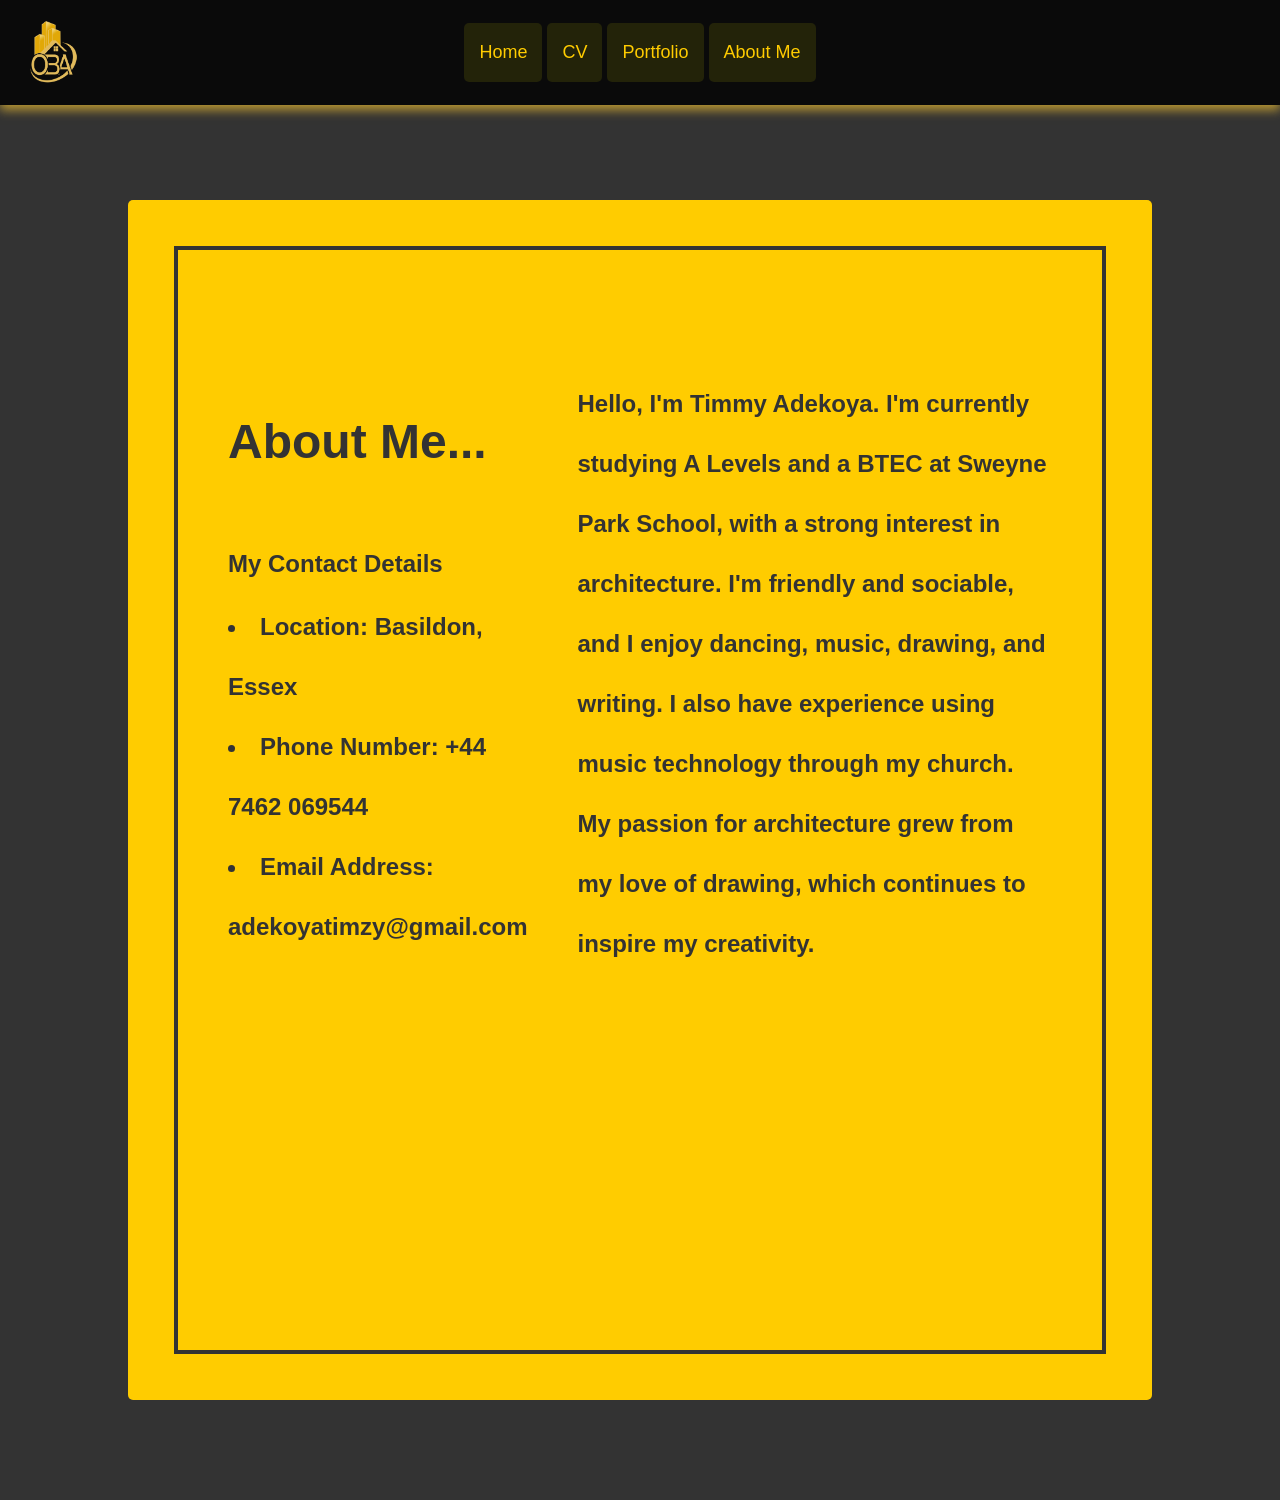
==== aboutme/index.html @ b1359a52 "Update contact info and personal description" ====
<!DOCTYPE html PUBLIC "-//W3C//DTD XHTML 1.0 Transitional//EN" "http://www.w3.org/TR/xhtml1/DTD/xhtml1-transitional.dtd">
<html xmlns="http://www.w3.org/1999/xhtml">
<head>
<meta http-equiv="Content-Type" content="text/html; charset=utf-8" />
<title>Timmy's Website</title>
<link rel="icon" type="image/x-icon" href="../files/logo.png" />
<link href="../stylesheets.css" rel="stylesheet" type="text/css" />

<style>
body {
	background-color:#333;
	
}
#Menubar {
	position: fixed;
	top: 0;
	left: 0;
	z-index: 1000; 
}

#aboutme {
	background-color:#FC0;
	color:#333;
	margin:200px 10% 100px 10%;
	padding:150px 100px;
	border-radius:5px;
	outline-offset:-50px;
	outline: 4px solid #333;
	columns:2;
	column-width:250px;
	column-gap:50px;
	column-rule: 3px dotted #333;
	display: flex;
	flex-direction: row;
	flex-wrap: nowrap;
}
</style>

</head>

<body>
<div id="Menubar">
    <a href="../index.html" class="logo">
    	<img src="../files/logo.png" id="sitelogo" />
    </a>
    <div class="menulinks-wrapper">
        <a href="../index.html">Home</a>
        <a href="../cv/index.html">CV</a>
        <a href="../portfolio/index.html">Portfolio</a>
        <a href="index.html">About Me</a>
    </div>
</div>


<div class="Contentarea" id="aboutme">
<div class="contact info"> 
		<h1><strong>About Me...  </h1>
  <p>My Contact Details</p>
  <li>Location: Basildon, Essex</li>
  <li>Phone Number: +44 7462 069544 </li>
  <li>Email Address: adekoyatimzy@gmail.com </li>
	</div>
 
  <div class="paragraph">
	  <p>Hello, I'm Timmy Adekoya. I'm currently studying A Levels and a BTEC at Sweyne Park School, with a strong interest in architecture. I'm friendly and sociable, and I enjoy dancing, music, drawing, and writing. I also have experience using music technology through my church. My passion for architecture grew from my love of drawing, which continues to inspire my creativity.</p>
  </div>
</div>


</body>
</html>
---- stylesheets.css ----
@charset "utf-8";
#Menubar {
	background-color: rgba(0,0,0,0.8);
	backdrop-filter: blur(1px);
	padding: 15px;
	position: fixed;
	top: 0;
	left: 0;
	width: 100%;
	box-shadow: 0px 5px 10px 0px rgba(255,204,51,0.66);
	box-sizing: border-box;
	display: flex;
	align-items: center;
	z-index: 10000; 
}


#Menubar a.logo {
	padding: 0;
	background: none !important;
	display: block;
}

#Menubar a.logo img {
	width: 75px !important;
	height: auto;
	display: block;
}

.menulinks-wrapper {
	display: flex;
	gap: 5px;
	align-items: center;
	margin: 0 auto; 
	padding-right: 75px; 
}

#Menubar a {
	text-decoration: none;
	color: #FC0;
	padding: 15px;
	font-size: 18px;
	border-radius: 5px;
	background-color: rgba(255,255,0,0.1);
	transition: all 0.5s ease;
	position: relative;
}

.menulinks-wrapper a:hover {
	font-family: Verdana, Geneva, sans-serif;
	background-color: #FFCC00; 
	color: #333333;  
	opacity: 1;
}

#Menubar a.logo:hover {
	opacity: 0.8;
}

#Menubar a:not(.logo):hover::after {
	width: 100%;
}

#paragraph {
	text-align: center;
	font-size:24px;
}
.Contentarea{
	color:#FC0;
	padding:100px 25% 100px 25%;
	line-height:2.5;
	background-color:#333;
	min-height:100vh;
}

.profile-pic {
    width: 500px;          
    height: 500px;
    border-radius: 50%;  
    object-fit: cover;     
    display: block;        
    margin: 20px auto;     
    border: 4px solid #FC0; 
}

body{
	background-color:#333;
	margin:0;
	background-color:#000;
	font-family:Verdana, Geneva, sans-serif;
}

.Contentarea a {
	border:2px solid #FC0;
	padding:20px;
	text-decoration:none;
	color:#FC0;
	border-radius:5px;
}

.Contentarea a:hover{
	background-color:#FC0;
	color:#000;
}

#Welcome{
	font-size:24px;
}

#Logo, #Photo, #website{
	font-size:24px;
	min-height:100px;
}

#CV{
	background-color:#333;
	color:#FC0;
	font-size:24px;
}

#Welcome h2 {
	line-height:0.66;
}

#Welcome CV Logo
Photo website h1 {
	font-size:55px;
	letter-spacing:7px;
	line-height:0.66;
}


    body {
		line-height: 1.6;
		font-size:24px;
    }
#CV h1 {
        font-size: 42px;
        margin-bottom: 5px;
    }
#CV h2 {
        margin-top: 3px;
        border-bottom: 2px solid #FC0;
        padding-bottom: 5px;
    }
    .contact {
        margin-bottom: 20px;
    }
    .contact p {
        margin: 3px 0;
    }
    ul {
        margin-top: 5px;
    }
    .job-title {
        font-weight: bold;
        margin-top: 10px;
    }
    .job-header {
        font-weight: bold;
        margin-top: 15px;
		border-bottom:2px solid #FC0;
		display:inline-block;
    }

.edu-split {
    display: flex;
    gap: 20px;
}

.edu-left {
	width:50%;
    padding-right: 20px;
    border-right: 3px solid #FC0;
}

.edu-right {
	width:50%;
    padding-left: 20px;
}


#Photo {
	background-color:#FC0;
	color:#333;
}

#Photo a {
	color:#000;
	border:2px solid #000;
}

#Photo a:hover{
	background-color:#000;
	color:#FC0;
} 

ul.skill-list{
	display:flex;
	margin-bottom:25px;
	flex-wrap:wrap;
	column-gap:40px;
	row-gap:10px;
	padding-left:20px;
}
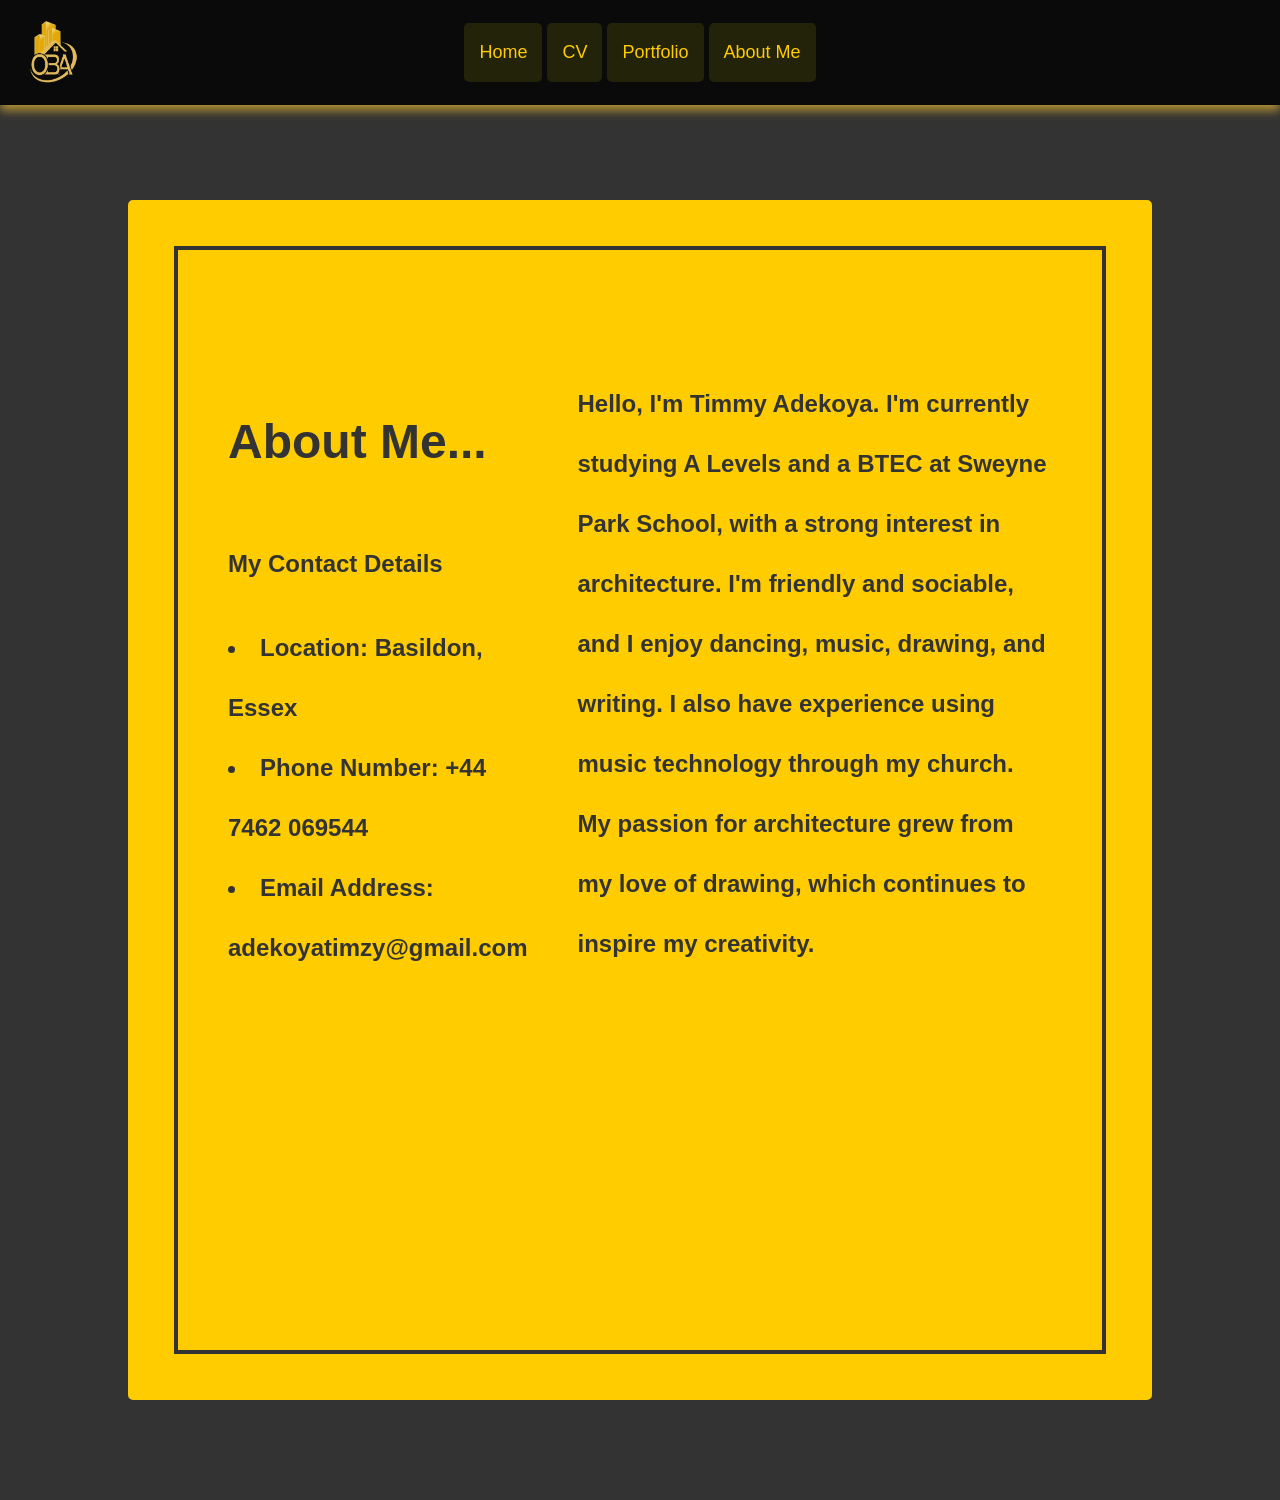
==== commit e9fd8c21: "Update index.html" ====
--- a/aboutme/index.html
+++ b/aboutme/index.html
@@ -34,6 +34,12 @@
 	flex-direction: row;
 	flex-wrap: nowrap;
 }
+.contact-info {
+	flex: 1.5;	
+}
+.paragraph {
+	flex: 1.5;
+}
 </style>
 
 </head>
@@ -53,7 +59,7 @@
 
 
 <div class="Contentarea" id="aboutme">
-<div class="contact info"> 
+<div class="contact-info"> 
 		<h1><strong>About Me...  </h1>
   <p>My Contact Details</p>
   <li>Location: Basildon, Essex</li>
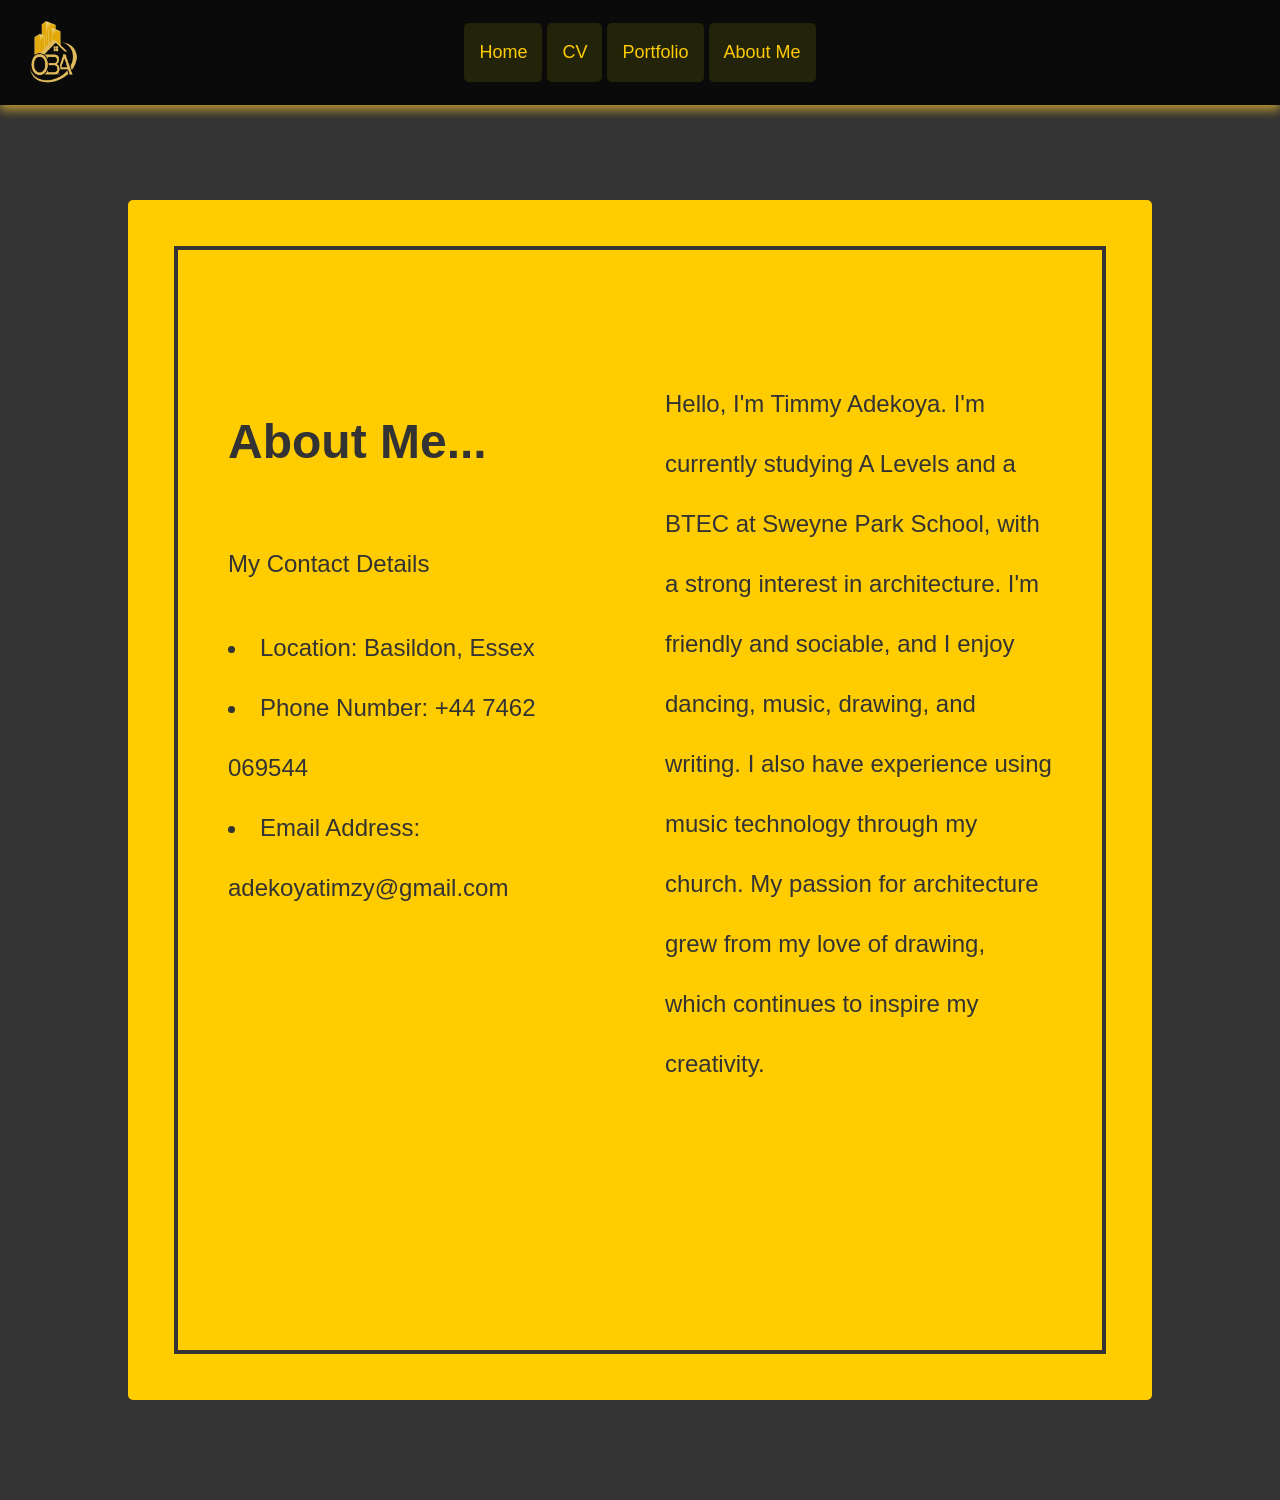
==== commit dd7874ae: "Fix HTML structure in About Me section" ====
--- a/aboutme/index.html
+++ b/aboutme/index.html
@@ -60,7 +60,7 @@
 
 <div class="Contentarea" id="aboutme">
 <div class="contact-info"> 
-		<h1><strong>About Me...  </h1>
+		<h1><strong>About Me...  </strong></h1>
   <p>My Contact Details</p>
   <li>Location: Basildon, Essex</li>
   <li>Phone Number: +44 7462 069544 </li>
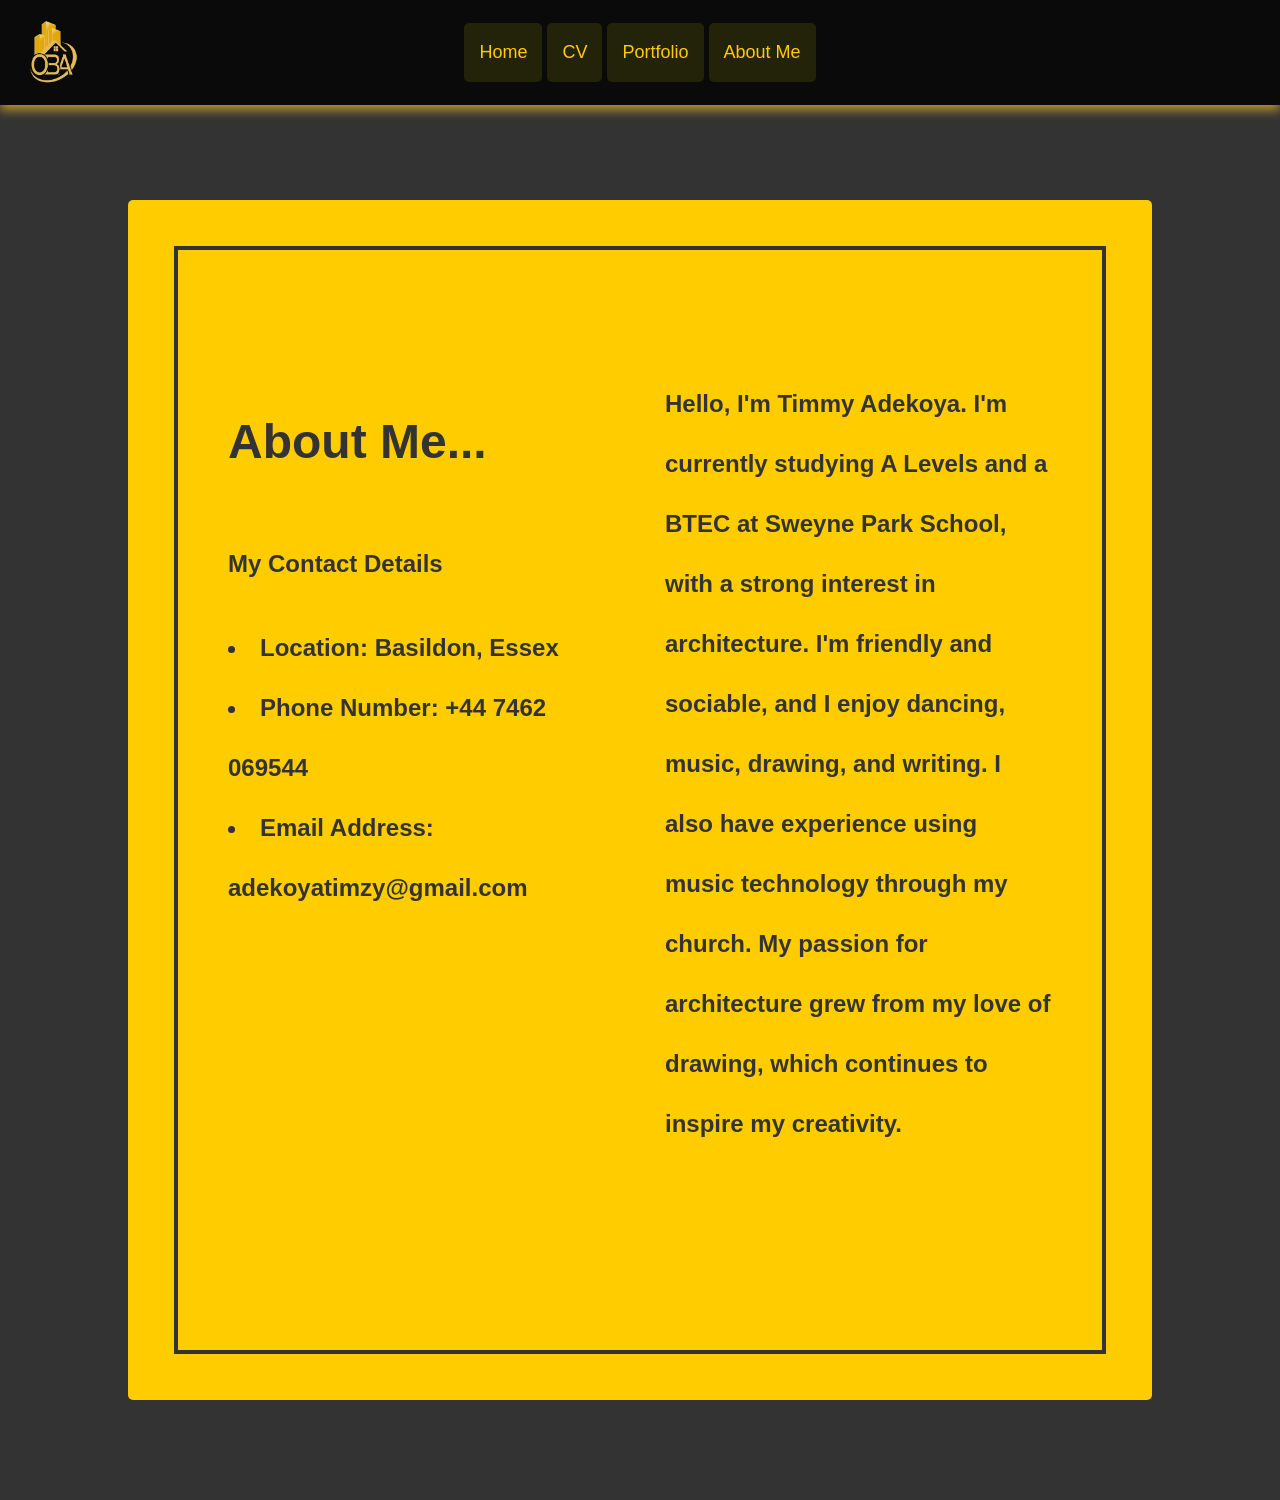
==== commit c91b7baf: "Add bold font weight to contact info and paragraph" ====
--- a/aboutme/index.html
+++ b/aboutme/index.html
@@ -35,10 +35,12 @@
 	flex-wrap: nowrap;
 }
 .contact-info {
-	flex: 1.5;	
+	flex: 1.5;
+	font-weight: bold;
 }
 .paragraph {
 	flex: 1.5;
+	font-weight: bold;
 }
 </style>
 
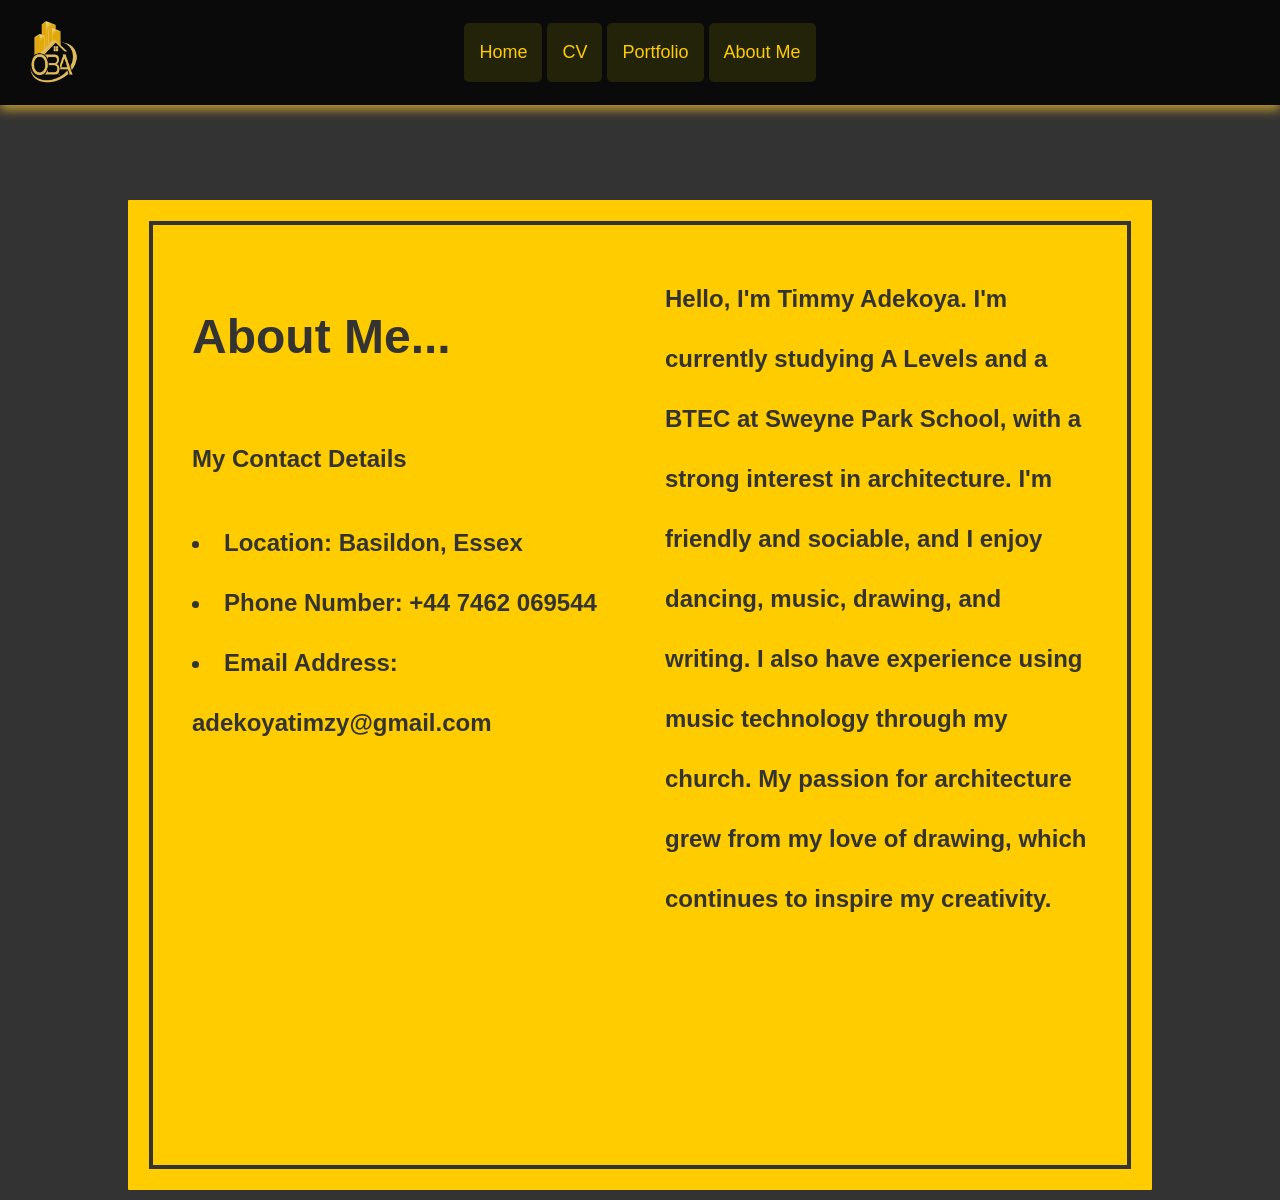
==== commit 27e3286b: "Refactor styles for #aboutme section Adjusted margin, padding, border-radius, and outline-offset for" ====
--- a/aboutme/index.html
+++ b/aboutme/index.html
@@ -21,15 +21,15 @@
 #aboutme {
 	background-color:#FC0;
 	color:#333;
-	margin:200px 10% 100px 10%;
-	padding:150px 100px;
-	border-radius:5px;
-	outline-offset:-50px;
+	margin:200px 10% 10px 10%;
+	padding:5vh 5vw;
+	border-radius:1px;
+	outline-offset:-2vw;
 	outline: 4px solid #333;
 	columns:2;
 	column-width:250px;
 	column-gap:50px;
-	column-rule: 3px dotted #333;
+	column-rule: 4px dotted #333;
 	display: flex;
 	flex-direction: row;
 	flex-wrap: nowrap;
--- a/stylesheets.css
+++ b/stylesheets.css
@@ -100,11 +100,13 @@
 
 .Contentarea a:hover{
 	background-color:#FC0;
-	color:#000;
+	color:#333333;
 }
 
 #Welcome{
 	font-size:24px;
+	background-color:#333333;
+	min-height: 100vh;
 }
 
 #Logo, #Photo, #website{
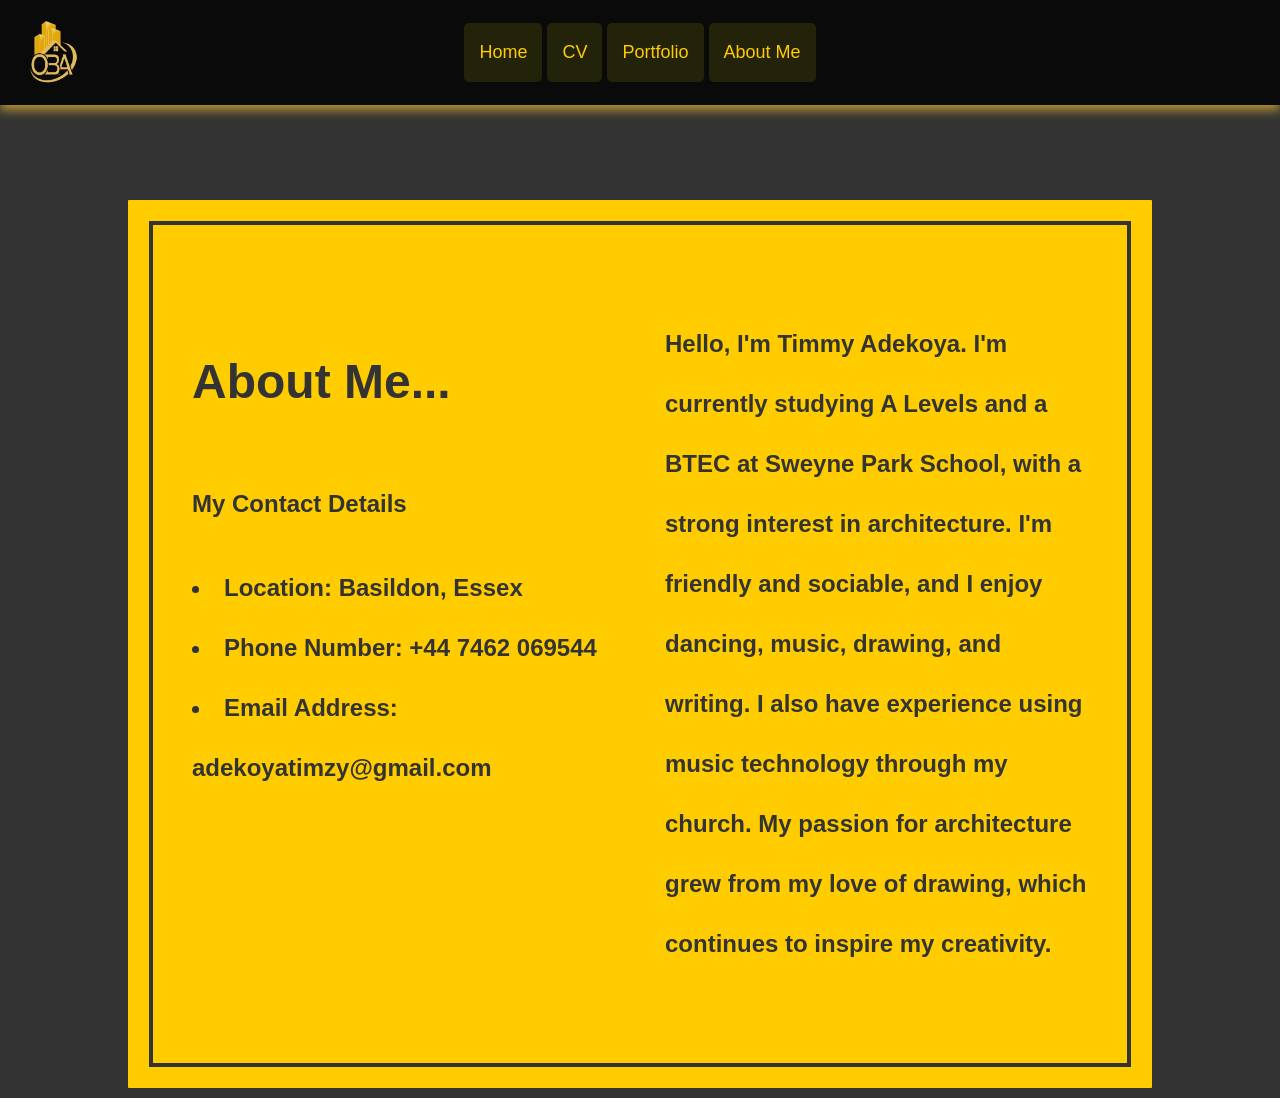
==== commit 0ea5b46f: "Increase padding for aboutme section" ====
--- a/aboutme/index.html
+++ b/aboutme/index.html
@@ -22,7 +22,7 @@
 	background-color:#FC0;
 	color:#333;
 	margin:200px 10% 10px 10%;
-	padding:5vh 5vw;
+	padding:10vh 5vw;
 	border-radius:1px;
 	outline-offset:-2vw;
 	outline: 4px solid #333;
--- a/stylesheets.css
+++ b/stylesheets.css
@@ -70,7 +70,6 @@
 	padding:100px 25% 100px 25%;
 	line-height:2.5;
 	background-color:#333;
-	min-height:100vh;
 }
 
 .profile-pic {
@@ -110,8 +109,8 @@
 }
 
 #Logo, #Photo, #website{
-	font-size:24px;
-	min-height:100px;
+	font-size: 24px;
+	min-height: 17.5vh;
 }
 
 #CV{
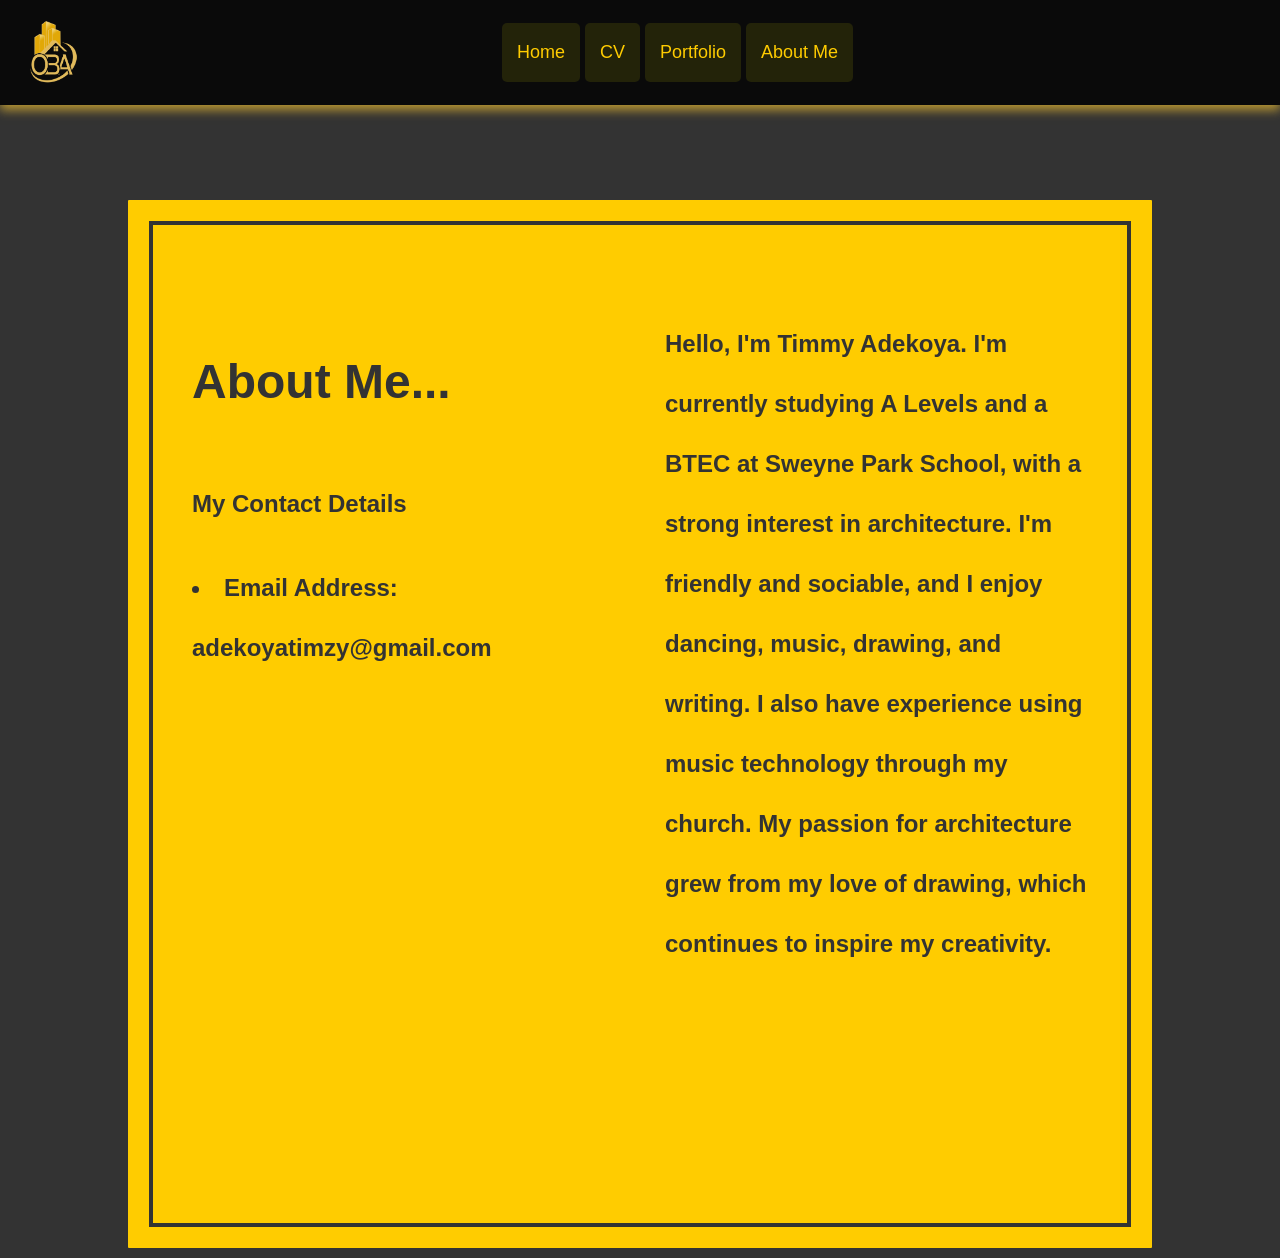
==== commit 1b0a6ed2: "Update contact information and add Microsoft form Removed location and phone number from contact inf" ====
--- a/aboutme/index.html
+++ b/aboutme/index.html
@@ -64,9 +64,10 @@
 <div class="contact-info"> 
 		<h1><strong>About Me...  </strong></h1>
   <p>My Contact Details</p>
-  <li>Location: Basildon, Essex</li>
-  <li>Phone Number: +44 7462 069544 </li>
   <li>Email Address: adekoyatimzy@gmail.com </li>
+<div class="microsoftform">
+	<iframe width="640px" height="480px" src="https://forms.cloud.microsoft/Pages/ResponsePage.aspx?id=DQSIkWdsW0yxEjajBLZtrQAAAAAAAAAAAAN__7nNkTVUMTZVQjFKNk9CTENGTlRBV01aWVNXR1Y4Ti4u&embed=true" frameborder="0" marginwidth="0" marginheight="0" style="border: none; max-width:100%; max-height:100vh" allowfullscreen webkitallowfullscreen mozallowfullscreen msallowfullscreen> </iframe>
+</div>
 	</div>
  
   <div class="paragraph">
--- a/stylesheets.css
+++ b/stylesheets.css
@@ -1,206 +1,420 @@
-@charset "utf-8";
-#Menubar {
-	background-color: rgba(0,0,0,0.8);
-	backdrop-filter: blur(1px);
-	padding: 15px;
-	position: fixed;
-	top: 0;
-	left: 0;
-	width: 100%;
-	box-shadow: 0px 5px 10px 0px rgba(255,204,51,0.66);
-	box-sizing: border-box;
-	display: flex;
-	align-items: center;
-	z-index: 10000; 
-}
-
-
-#Menubar a.logo {
-	padding: 0;
-	background: none !important;
-	display: block;
-}
-
-#Menubar a.logo img {
-	width: 75px !important;
-	height: auto;
-	display: block;
-}
-
-.menulinks-wrapper {
-	display: flex;
-	gap: 5px;
-	align-items: center;
-	margin: 0 auto; 
-	padding-right: 75px; 
-}
-
-#Menubar a {
-	text-decoration: none;
-	color: #FC0;
-	padding: 15px;
-	font-size: 18px;
-	border-radius: 5px;
-	background-color: rgba(255,255,0,0.1);
-	transition: all 0.5s ease;
-	position: relative;
-}
-
-.menulinks-wrapper a:hover {
-	font-family: Verdana, Geneva, sans-serif;
-	background-color: #FFCC00; 
-	color: #333333;  
-	opacity: 1;
-}
-
-#Menubar a.logo:hover {
-	opacity: 0.8;
-}
-
-#Menubar a:not(.logo):hover::after {
-	width: 100%;
-}
-
-#paragraph {
-	text-align: center;
-	font-size:24px;
-}
-.Contentarea{
-	color:#FC0;
-	padding:100px 25% 100px 25%;
-	line-height:2.5;
-	background-color:#333;
-}
-
-.profile-pic {
-    width: 500px;          
-    height: 500px;
-    border-radius: 50%;  
-    object-fit: cover;     
-    display: block;        
-    margin: 20px auto;     
-    border: 4px solid #FC0; 
-}
-
-body{
-	background-color:#333;
-	margin:0;
-	background-color:#000;
-	font-family:Verdana, Geneva, sans-serif;
-}
-
-.Contentarea a {
-	border:2px solid #FC0;
-	padding:20px;
-	text-decoration:none;
-	color:#FC0;
-	border-radius:5px;
-}
-
-.Contentarea a:hover{
-	background-color:#FC0;
-	color:#333333;
-}
-
-#Welcome{
-	font-size:24px;
-	background-color:#333333;
-	min-height: 100vh;
-}
-
-#Logo, #Photo, #website{
-	font-size: 24px;
-	min-height: 17.5vh;
-}
-
-#CV{
-	background-color:#333;
-	color:#FC0;
-	font-size:24px;
-}
-
-#Welcome h2 {
-	line-height:0.66;
-}
-
-#Welcome CV Logo
-Photo website h1 {
-	font-size:55px;
-	letter-spacing:7px;
-	line-height:0.66;
-}
-
-
-    body {
-		line-height: 1.6;
-		font-size:24px;
-    }
-#CV h1 {
-        font-size: 42px;
-        margin-bottom: 5px;
-    }
-#CV h2 {
-        margin-top: 3px;
-        border-bottom: 2px solid #FC0;
-        padding-bottom: 5px;
-    }
-    .contact {
-        margin-bottom: 20px;
-    }
-    .contact p {
-        margin: 3px 0;
-    }
-    ul {
-        margin-top: 5px;
-    }
-    .job-title {
-        font-weight: bold;
-        margin-top: 10px;
-    }
-    .job-header {
-        font-weight: bold;
-        margin-top: 15px;
-		border-bottom:2px solid #FC0;
-		display:inline-block;
-    }
-
-.edu-split {
-    display: flex;
-    gap: 20px;
-}
-
-.edu-left {
-	width:50%;
-    padding-right: 20px;
-    border-right: 3px solid #FC0;
-}
-
-.edu-right {
-	width:50%;
-    padding-left: 20px;
-}
-
-
-#Photo {
-	background-color:#FC0;
-	color:#333;
-}
-
-#Photo a {
-	color:#000;
-	border:2px solid #000;
-}
-
-#Photo a:hover{
-	background-color:#000;
-	color:#FC0;
-} 
-
-ul.skill-list{
-	display:flex;
-	margin-bottom:25px;
-	flex-wrap:wrap;
-	column-gap:40px;
-	row-gap:10px;
-	padding-left:20px;
-}
+@charset "utf-8";
+
+/* Reset body margins to ensure consistent alignment across all pages */
+body {
+	margin: 0;
+	padding: 0;
+	background-color: #000;
+	font-family: Verdana, Geneva, sans-serif;
+	line-height: 1.6;
+	font-size: 24px;
+}
+
+#Menubar {
+	background-color: rgba(0,0,0,0.8);
+	backdrop-filter: blur(1px);
+	padding: 15px;
+	position: fixed;
+	top: 0;
+	left: 0;
+	width: 100%;
+	box-shadow: 0px 5px 10px 0px rgba(255,204,51,0.66);
+	box-sizing: border-box;
+	display: flex;
+	align-items: center;
+	z-index: 10000; 
+}
+
+
+#Menubar a.logo {
+	padding: 0;
+	background: none !important;
+	display: block;
+}
+
+#Menubar a.logo img {
+	width: 75px !important;
+	height: auto;
+	display: block;
+}
+
+.menulinks-wrapper {
+	display: flex;
+	gap: 5px;
+	align-items: center;
+	justify-content: center;
+	margin: 0 auto; 
+	padding-right: 0; 
+}
+
+#Menubar a {
+	text-decoration: none;
+	color: #FC0;
+	padding: 15px;
+	font-size: 18px;
+	border-radius: 5px;
+	background-color: rgba(255,255,0,0.1);
+	transition: all 0.5s ease;
+	position: relative;
+}
+
+.menulinks-wrapper a:hover {
+	font-family: Verdana, Geneva, sans-serif;
+	background-color: #FFCC00; 
+	color: #333333;  
+	opacity: 1;
+}
+
+#Menubar a.logo:hover {
+	opacity: 0.8;
+}
+
+#Menubar a:not(.logo):hover::after {
+	width: 100%;
+}
+
+#paragraph {
+	text-align: center;
+	font-size: 24px;
+}
+
+.Contentarea {
+	color: #FC0;
+	padding: 100px 25% 100px 25%;
+	line-height: 2.5;
+	background-color: #333;
+	box-sizing: border-box;
+	margin: 0;
+}
+
+.profile-pic {
+    width: 500px;          
+    height: 500px;
+    border-radius: 50%;  
+    object-fit: cover;     
+    display: block;        
+    margin: 20px auto;     
+    border: 4px solid #FC0; 
+}
+
+.Contentarea a {
+	border: 2px solid #FC0;
+	padding: 20px;
+	text-decoration: none;
+	color: #FC0;
+	border-radius: 5px;
+}
+
+.Contentarea a:hover {
+	background-color: #FC0;
+	color: #333333;
+}
+
+#Welcome {
+	font-size: 24px;
+	background-color: #333333;
+	min-height: 100vh;
+}
+
+#Logo, #Photo, #website, ProductdesignProject {
+	font-size: 24px;
+	min-height: 17.5vh;
+}
+
+#CV {
+	background-color: #333;
+	color: #FC0;
+	font-size: 24px;
+}
+
+#Welcome h2 {
+	line-height: 0.66;
+}
+
+#Welcome CV Logo Photo website ProductdesignProject h1 {
+	font-size: 55px;
+	letter-spacing: 7px;
+	line-height: 0.66;
+}
+
+#CV h1 {
+    font-size: 42px;
+    margin-bottom: 5px;
+}
+
+#CV h2 {
+    margin-top: 3px;
+    border-bottom: 2px solid #FC0;
+    padding-bottom: 5px;
+}
+
+.contact {
+    margin-bottom: 20px;
+}
+
+.contact p {
+    margin: 3px 0;
+}
+
+ul {
+    margin-top: 5px;
+}
+
+.job-title {
+    font-weight: bold;
+    margin-top: 10px;
+}
+
+.job-header {
+    font-weight: bold;
+    margin-top: 15px;
+	border-bottom: 2px solid #FC0;
+	display: inline-block;
+}
+
+.edu-split {
+    display: flex;
+    gap: 20px;
+}
+
+.edu-left {
+	width: 50%;
+    padding-right: 20px;
+    border-right: 3px solid #FC0;
+}
+
+.edu-right {
+	width: 50%;
+    padding-left: 20px;
+}
+
+
+#Photo {
+	background-color: #FC0;
+	color: #333;
+}
+
+#Photo a {
+	color: #000;
+	border: 2px solid #000;
+}
+
+#Photo a:hover {
+	background-color: #000;
+	color: #FC0;
+} 
+
+#CreativeProject {
+	background-color: #FC0;
+	color: #333;
+}
+
+#CreativeProject a {
+	color: #000;
+	border: 2px solid #000;
+}
+
+#CreativeProject a:hover {
+	background-color: #000;
+	color: #FC0;
+} 
+
+ul.skill-list {
+	display: flex;
+	margin-bottom: 25px;
+	flex-wrap: wrap;
+	column-gap: 40px;
+	row-gap: 10px;
+	padding-left: 20px;
+}
+
+.gallery-grid {
+	display: grid;
+	grid-template-columns: repeat(4, 1fr);
+	gap: 4px;
+	margin: 30px auto 20px;
+	width: 100%;
+	max-width: 30vw;
+}
+
+.gallery-item {
+	position: relative;
+	aspect-ratio: 1 / 1;
+	overflow: hidden;
+	border-radius: 6px;
+	cursor: pointer;
+	border: 1px solid rgba(255,255,255,0.25);
+	box-shadow: 0 3px 10px rgba(0,0,0,0.4);
+	transition: transform 0.25s ease, box-shadow 0.25s ease;
+	display: flex;
+	flex-direction: column;
+	will-change: transform;
+	max-width: 180px;
+}
+
+.gallery-item img {
+	width: 100%;
+	height: 100%;
+	object-fit: cover;
+	display: block;
+	transition: transform 0.35s ease;
+}
+
+.gallery-overlay {
+	position: absolute;
+	inset: 0;
+	background: rgba(0, 90, 80, 0.55);
+	display: flex;
+	align-items: center;
+	justify-content: center;
+	opacity: 0;
+	transition: opacity 0.25s ease;
+	border-radius: 6px;
+}
+
+.gallery-overlay span {
+	color: #fff;
+	font-family: "Madimi One", sans-serif;
+	font-size: 13px;
+	letter-spacing: 1.5px;
+	text-transform: uppercase;
+	border: 1.5px solid rgba(255,255,255,0.8);
+	padding: 5px 12px;
+	border-radius: 4px;
+}
+
+.gallery-caption {
+	font-size: 11px;
+	text-align: center;
+	padding: 4px 4px 3px;
+	color: #F0F0F0;
+	background: rgba(0,0,0,0.35);
+	border-radius: 0 0 5px 5px;
+	line-height: 1.3;
+	flex-shrink: 0;
+	position: absolute;
+	bottom: 0;
+	left: 0;
+	right: 0;
+	opacity: 0;
+	transition: opacity 0.25s ease;
+}
+
+.gallery-item:hover .gallery-caption {
+	opacity: 1;
+}
+
+.gallery-item:hover {
+	transform: scale(1.04) translateY(-3px);
+	box-shadow: 0 10px 22px rgba(0,0,0,0.6);
+	z-index: 1;
+}
+
+.gallery-item:hover img {
+	transform: scale(1.08);
+}
+
+.gallery-item:hover .gallery-overlay {
+	opacity: 1;
+}
+
+#Welcome.Contentarea {
+    padding: 10vh 8vw 4vh 8vw;
+    height: 100vh;
+    display: flex;
+    flex-direction: row; 
+    align-items: center;
+    justify-content: space-between; 
+    overflow: hidden; 
+    box-sizing: border-box;
+    background-color: #333333;
+    margin: 0;
+}
+
+.welcome-text-block {
+    display: flex;
+    flex-direction: column;
+    text-align: left; 
+    max-width: 48vw; 
+}
+
+#Welcome h1 {
+    font-size: 5.5vh;
+    color: #FC0;
+    margin: 0 0 1.5vh 0;
+    line-height: 1.1;
+    letter-spacing: 0.4vw;
+}
+
+#Welcome h2 {
+    font-size: 3vh;
+    color: #FC0;
+    margin: 0 0 3vh 0;
+    line-height: 1.2;
+}
+
+#Welcome #paragraph p {
+    text-align: left;
+    font-size: 2.1vh;
+    line-height: 1.6;
+    color: #FC0;
+    margin: 0;
+}
+
+#Welcome .profile-pic {
+    width: 44vh;          
+    height: 44vh;
+    border-radius: 50%;  
+    object-fit: cover;     
+    display: block;        
+    margin: 0; 
+    border: 0.6vh solid #FC0; 
+    flex-shrink: 0; 
+    box-shadow: 0 2vh 4vh rgba(0,0,0,0.4);
+}
+
+@media screen and (max-width: 992px) { 
+    
+    #Welcome.Contentarea {
+        flex-direction: column-reverse; 
+        justify-content: center;
+        align-items: center;
+        gap: 4vh; 
+        padding: 12vh 6vw 4vh 6vw; 
+        height: auto; 
+        min-height: 100vh;
+        overflow: visible; 
+    }
+
+    .welcome-text-block {
+        max-width: 100%; 
+        text-align: center;
+    }
+
+    #Welcome h1 {
+        font-size: 4.5vh;
+        text-align: center;
+        margin-bottom: 1vh;
+        letter-spacing: 0.2vw;
+    }
+
+    #Welcome h2 {
+        font-size: 2.6vh;
+        text-align: center;
+        margin-bottom: 2vh;
+    }
+
+    #Welcome #paragraph p {
+        text-align: center; 
+        font-size: 2.2vh;
+        line-height: 1.5;
+    }
+
+    #Welcome .profile-pic {
+        width: 30vh;  
+        height: 30vh; 
+        margin: 0 auto; 
+        border: 0.5vh solid #FC0;
+        box-shadow: 0 1.5vh 3vh rgba(0,0,0,0.4);
+    }
+}
